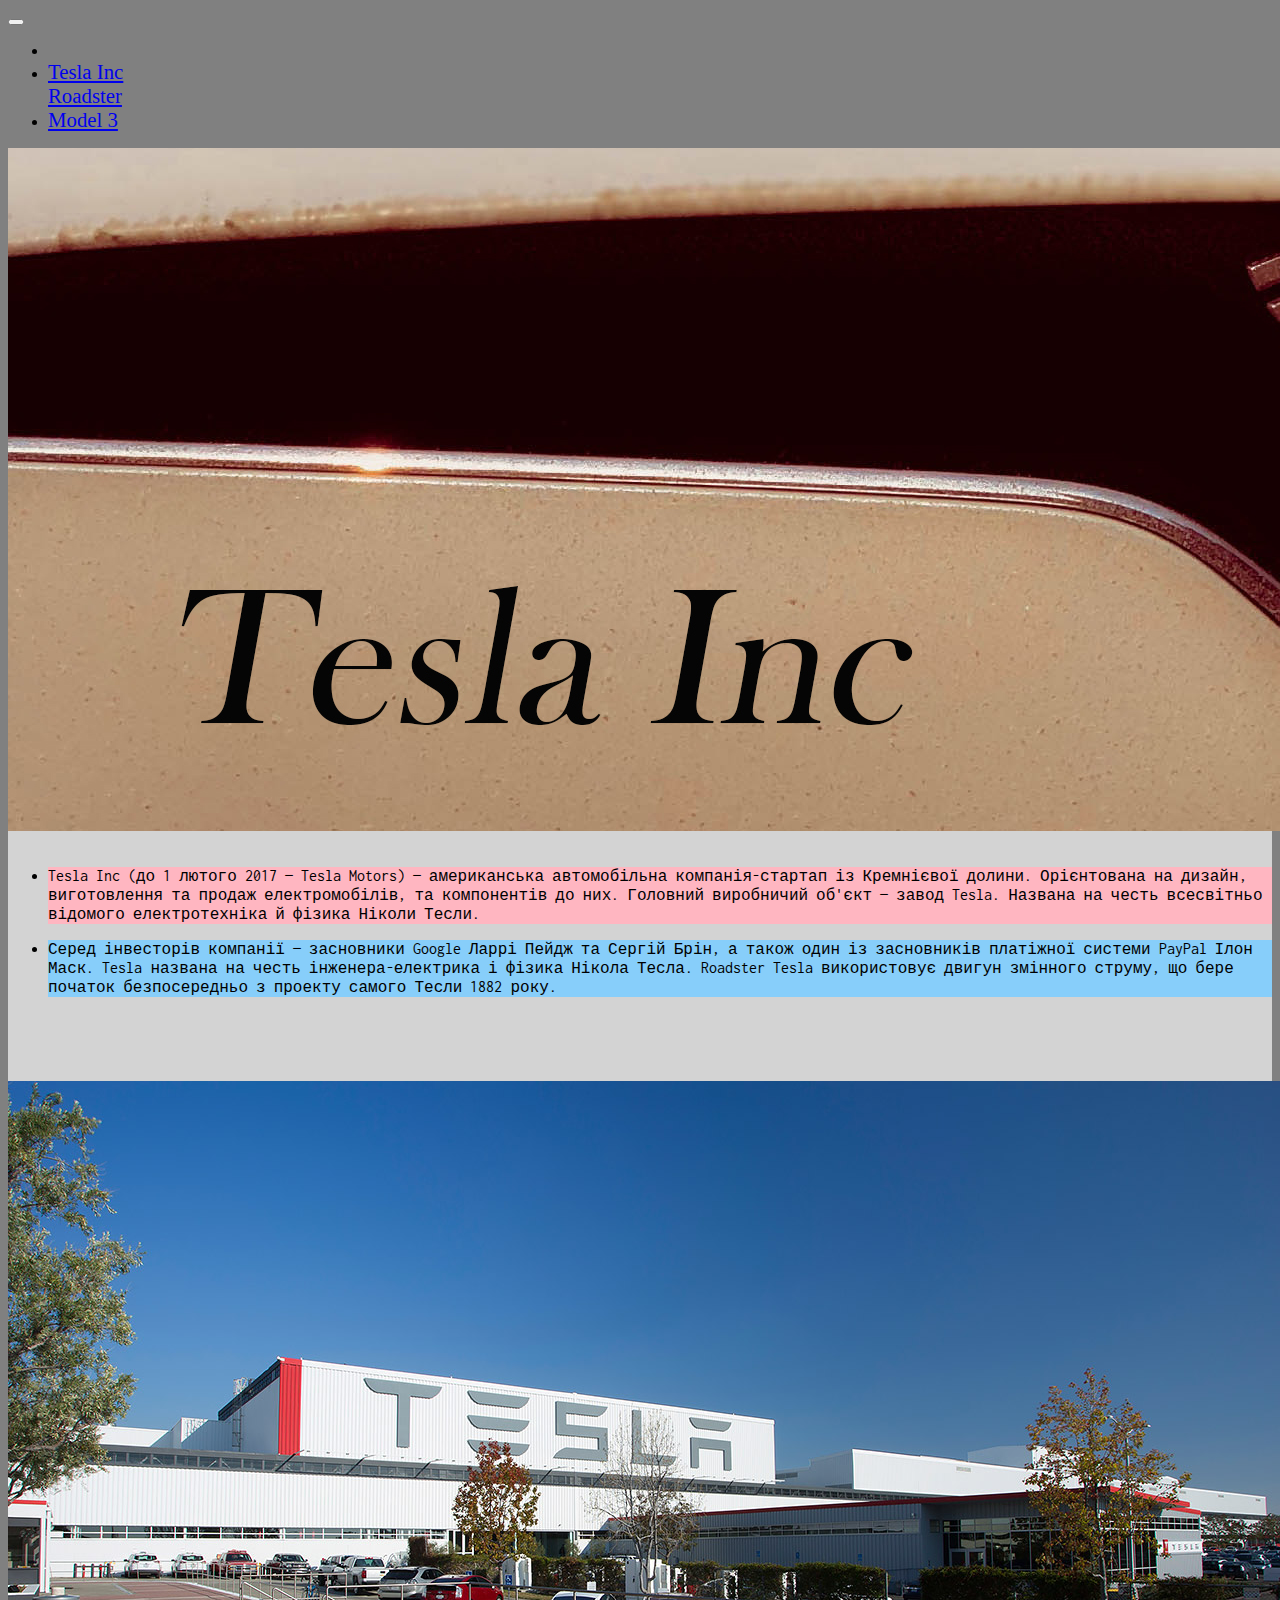
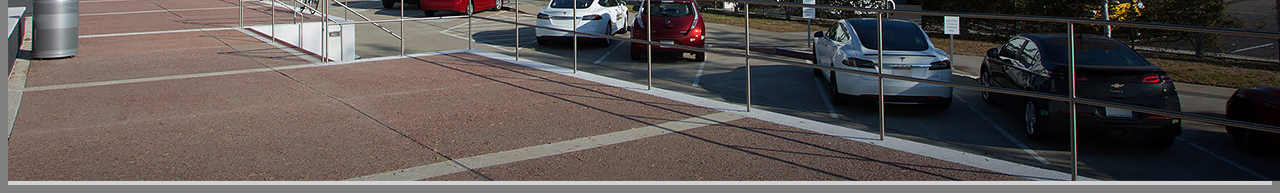
==== svoisait/index.html @ 8102f6d9 "v1" ====
<!DOCTYPE html>
<html lang="uk">
<head>
    <meta charset="UTF-8">
    <meta name="viewport" content="width=device-width, initial-scale=1.0">
    <title>Document</title>
    <link rel="stylesheet" href="https://stackpath.bootstrapcdn.com/bootstrap/4.5.0/css/bootstrap.min.css" integrity="sha384-9aIt2nRpC12Uk9gS9baDl411NQApFmC26EwAOH8WgZl5MYYxFfc+NcPb1dKGj7Sk" crossorigin="anonymous">
    <link href="https://fonts.googleapis.com/css2?family=Inconsolata&display=swap" rel="stylesheet">
    <link href="https://fonts.googleapis.com/css2?family=Source+Code+Pro&display=swap" rel="stylesheet">
    <link rel="stylesheet" href="css.css">
    <link rel="apple-touch-icon" sizes="180x180" href="/apple-touch-icon.png">
<link rel="icon" type="image/png" sizes="32x32" href="/favicon-32x32.png">
<link rel="icon" type="image/png" sizes="16x16" href="/favicon-16x16.png">
<link rel="manifest" href="/site.webmanifest">
<link rel="mask-icon" href="/safari-pinned-tab.svg" color="#5bbad5">
<meta name="msapplication-TileColor" content="#da532c">
<meta name="theme-color" content="#ffffff">
</head>
<body>
    <nav class="navbar navbar-expand-lg navbar-yellow fixed-top"> <!--початок панелі навігації-->
        <button class="navbar-toggler" type="button" data-toggle="collapse"
        data-target="#navbarNav" aria-controls="navbarNav"                 
        aria-expanded="false" aria-label="Toggle navigation"><!-- кнопка "бургер", куди згортається меню -->
            <span class="navbar-toggler-icon"></span> <!--Іконта кнопки, три горизонтальні полоски-->
        </button> <!--кінець кнопки-->
        
        
        <div class="collapse navbar-collapse justify-content-center" id="navbarNav"> <!--початок блоку посилань-->
            <ul class="navbar-nav"> <!--відкриття списку-->
                <li class="nav-item ">  <!--елемент списку, active додаємо, щоб підсвічувало на якій ми сторінці-->
                    <li class="nav-item ">
                    <a href="index.html" class="nav-link active">Tesla Inc</a>
                </li class="nav-item">
                    <a href="roadster.html" class="nav-link ">Roadster</a> <!--посилання-->
                </li>
                <li class="nav-item">
                    <a href="model_3.html" class="nav-link">Model 3</a>
                </li>
            </ul> <!--кінець списку-->
        </div> <!--кінець блоку зі списком-->
    </nav> <!--кінець панелі навігації-->
    
<div class="container">
    <div class="row tesla"><div class="col"><img class="img-fluid" src="logo-ivan.jpg" alt=""></div></div>
    <div class="row">
        <div class="col-lg-6 model_r_text">
            <ul class="list-group">
            <li class="list-group-item pershe"><p>Tesla Inc (до 1 лютого 2017 — Tesla Motors) — американська автомобільна компанія-стартап із Кремнієвої долини. Орієнтована на дизайн, виготовлення та продаж електромобілів, та компонентів до них. Головний виробничий об'єкт — завод Tesla. Названа на честь всесвітньо відомого електротехніка й фізика Ніколи Тесли.</p></li>
            <li class="list-group-item druge"><p>Серед інвесторів компанії — засновники Google Ларрі Пейдж та Сергій Брін, а також один із засновників платіжної системи PayPal Ілон Маск. Tesla названа на честь інженера-електрика і фізика Нікола Тесла. Roadster Tesla використовує двигун змінного струму, що бере початок безпосередньо з проекту самого Тесли 1882 року.</p></li>
            </ul>
        </div>
        <div class="col-lg-6"><img class="img-fluid vidstup" src="tesla-motors.jpg" alt="">
           </div>
    </div>
    <div class="row"><div class="col"> <img class="img-fluid" src="tesla-motors2.jpg" alt=""></div></div>
</div>
    <script src="https://code.jquery.com/jquery-3.5.1.slim.min.js" integrity="sha384-DfXdz2htPH0lsSSs5nCTpuj/zy4C+OGpamoFVy38MVBnE+IbbVYUew+OrCXaRkfj" crossorigin="anonymous"></script>
    <script src="https://cdn.jsdelivr.net/npm/popper.js@1.16.0/dist/umd/popper.min.js" integrity="sha384-Q6E9RHvbIyZFJoft+2mJbHaEWldlvI9IOYy5n3zV9zzTtmI3UksdQRVvoxMfooAo" crossorigin="anonymous"></script>
    <script src="https://stackpath.bootstrapcdn.com/bootstrap/4.5.0/js/bootstrap.min.js" integrity="sha384-OgVRvuATP1z7JjHLkuOU7Xw704+h835Lr+6QL9UvYjZE3Ipu6Tp75j7Bh/kR0JKI" crossorigin="anonymous"></script>
</body>
</html>
---- svoisait/css.css ----
nav a{font-size: 1.3rem;}
p{font-family: 'Inconsolata', monospace;}
.container{background-color: lightgray;}
.vidstup{margin-top: 2rem;
    margin-bottom: 2rem;}
h1{font-family: 'Source Code Pro', monospace;}
.model_3_text{margin-top: 2rem;}
.pershe{background-color: lightpink;
margin-top: 2rem;}
.druge{background-color: lightskyblue;}
.tri{background-color: lightseagreen;}
.chotiri{background-color: lightsalmon;}
.photo_model3{margin-top: 2rem;}
.logo{margin-left: 2.5rem;}
.photo_r{margin-top: 1rem;}
.zag{margin: 1rem;}
body{background-color: gray;}
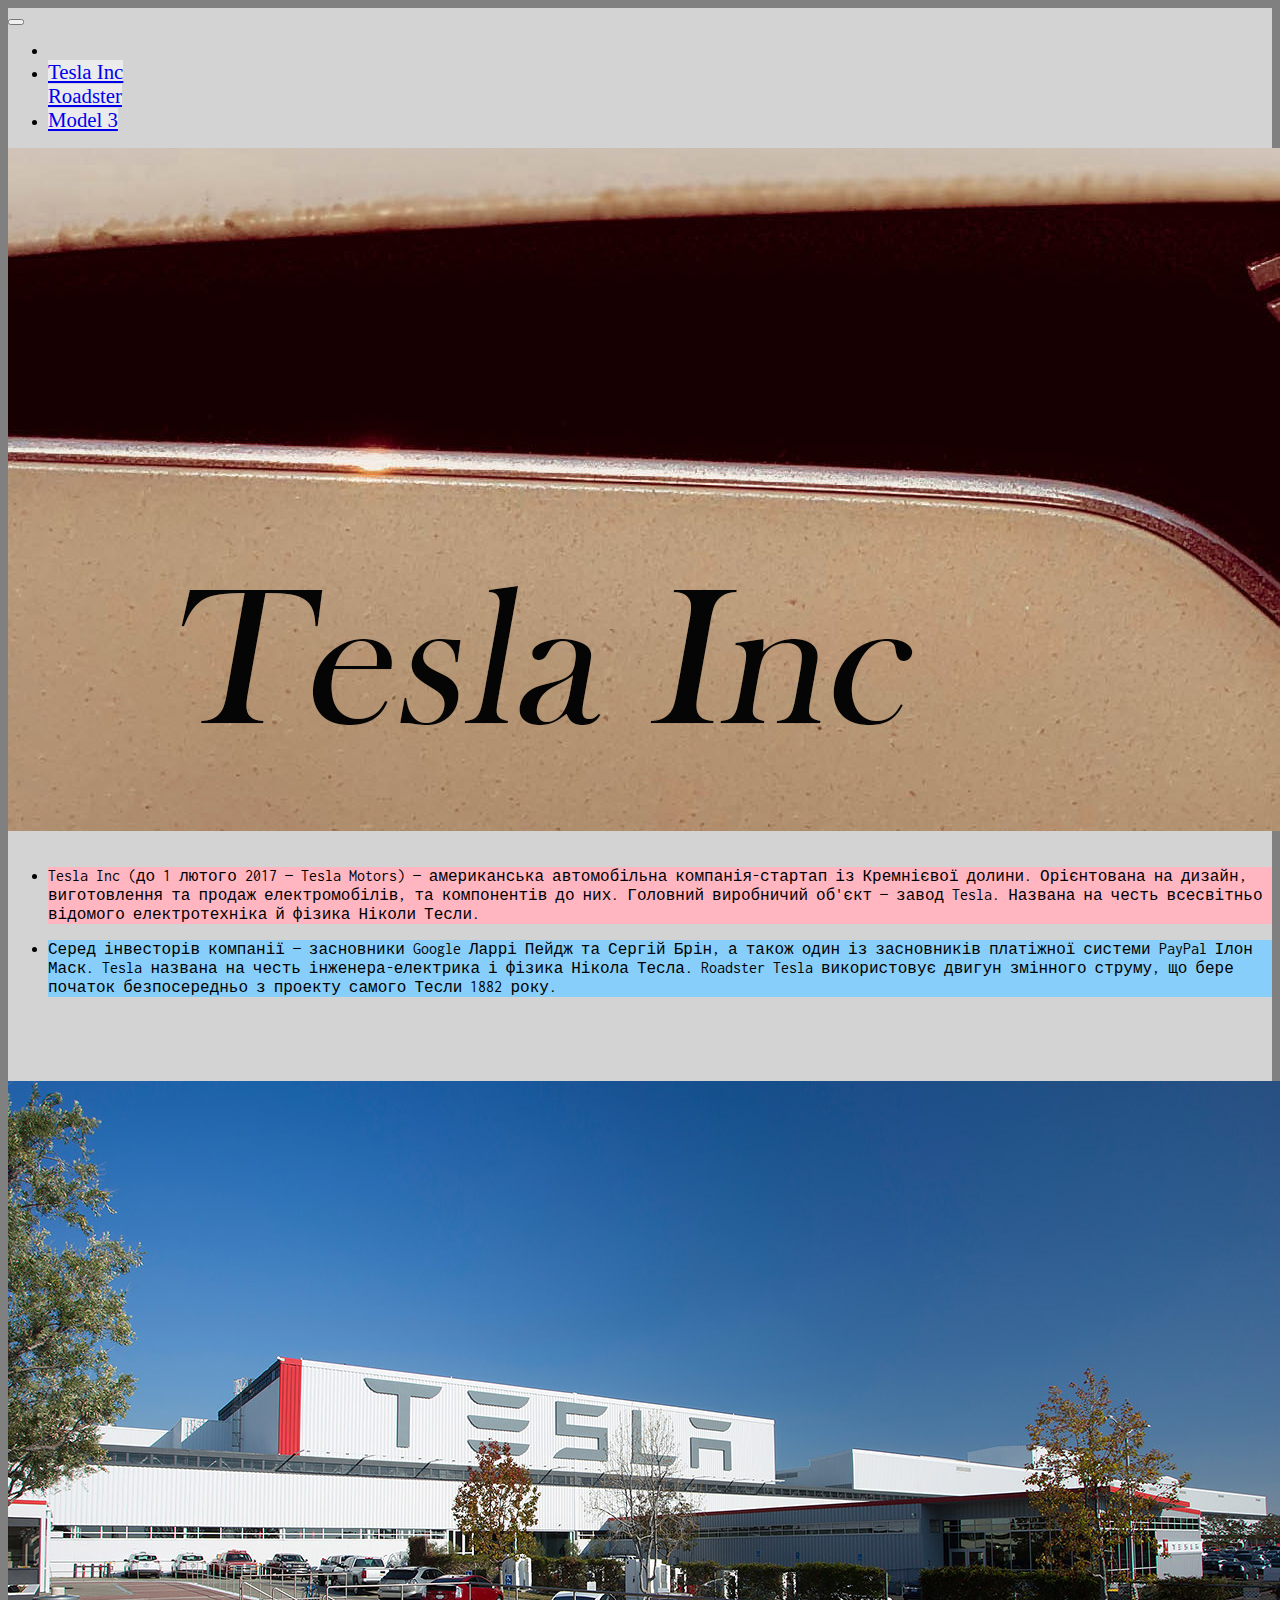
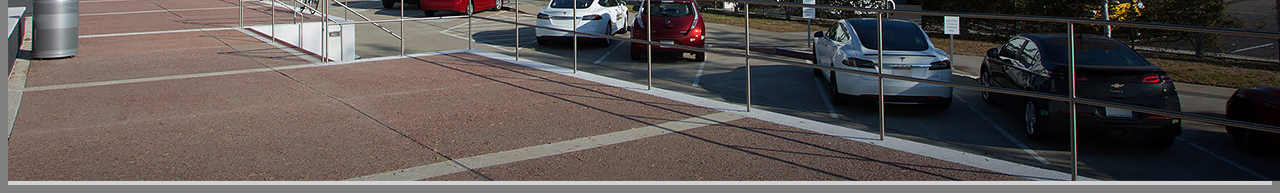
==== commit 3602a3de: "v5" ====
--- a/svoisait/index.html
+++ b/svoisait/index.html
@@ -17,7 +17,7 @@
 <meta name="theme-color" content="#ffffff">
 </head>
 <body>
-    <nav class="navbar navbar-expand-lg navbar-yellow fixed-top"> <!--початок панелі навігації-->
+<div class="container">    <nav class="navbar navbar-expand-lg navbar-dark fixed-top"> <!--початок панелі навігації-->
         <button class="navbar-toggler" type="button" data-toggle="collapse"
         data-target="#navbarNav" aria-controls="navbarNav"                 
         aria-expanded="false" aria-label="Toggle navigation"><!-- кнопка "бургер", куди згортається меню -->
@@ -40,7 +40,7 @@
         </div> <!--кінець блоку зі списком-->
     </nav> <!--кінець панелі навігації-->
     
-<div class="container">
+
     <div class="row tesla"><div class="col"><img class="img-fluid" src="logo-ivan.jpg" alt=""></div></div>
     <div class="row">
         <div class="col-lg-6 model_r_text">
@@ -49,7 +49,7 @@
             <li class="list-group-item druge"><p>Серед інвесторів компанії — засновники Google Ларрі Пейдж та Сергій Брін, а також один із засновників платіжної системи PayPal Ілон Маск. Tesla названа на честь інженера-електрика і фізика Нікола Тесла. Roadster Tesla використовує двигун змінного струму, що бере початок безпосередньо з проекту самого Тесли 1882 року.</p></li>
             </ul>
         </div>
-        <div class="col-lg-6"><img class="img-fluid vidstup" src="tesla-motors.jpg" alt="">
+        <div class="col-lg-6"><img class="img-fluid vidstup" src="tesla-motors1.jpg" alt="">
            </div>
     </div>
     <div class="row"><div class="col"> <img class="img-fluid" src="tesla-motors2.jpg" alt=""></div></div>
--- a/svoisait/css.css
+++ b/svoisait/css.css
@@ -1,4 +1,5 @@
-nav a{font-size: 1.3rem;}
+nav a{font-size: 1.3rem;
+background-color: rgba(255, 255, 255, 0.548);}
 p{font-family: 'Inconsolata', monospace;}
 .container{background-color: lightgray;}
 .vidstup{margin-top: 2rem;
@@ -15,3 +16,4 @@
 .photo_r{margin-top: 1rem;}
 .zag{margin: 1rem;}
 body{background-color: gray;}
+
